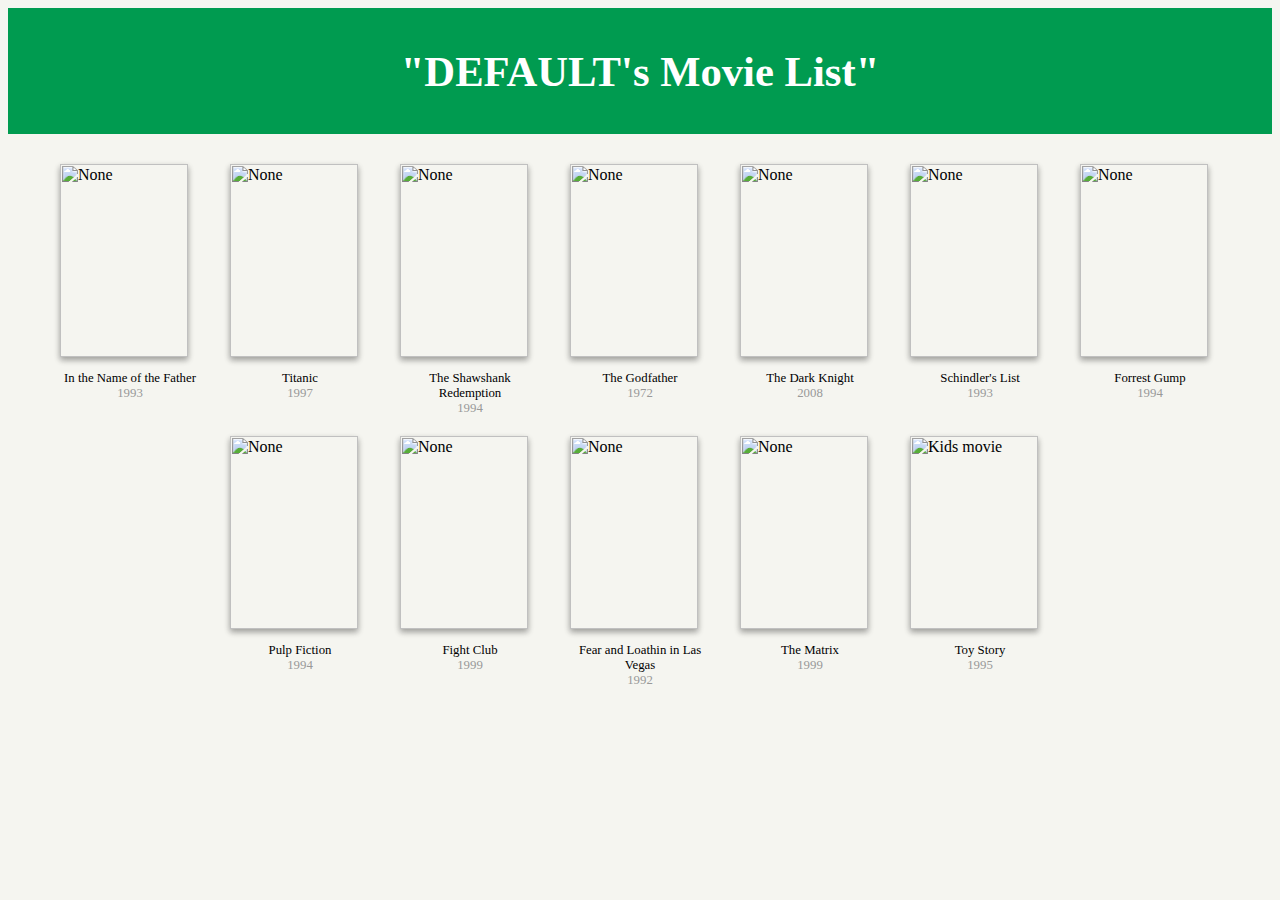
==== webFiles/index.html @ 8ba807c2 "added notes in command update instead rating and added note to img title in posters" ====
<!DOCTYPE html>
<html lang="en">
<head>
    <meta charset="UTF-8">
    <title>My Movie App</title>
    <link rel="stylesheet" href="style.css"/>
</head>
<body>
<div class="list-movies-title">
    <h1>"DEFAULT's Movie List"</h1>
</div>
<div>
    <ol class="movie-grid">

        <li>
            <div class="movie">
                <img class="movie-poster" src="None" title="None" />
            <div class="movie-title">In the Name of the Father</div>
            <div class="movie-year">1993</div>
            </div>
        </li>

        <li>
            <div class="movie">
                <img class="movie-poster" src="None" title="None" />
            <div class="movie-title">Titanic</div>
            <div class="movie-year">1997</div>
            </div>
        </li>

        <li>
            <div class="movie">
                <img class="movie-poster" src="None" title="None" />
            <div class="movie-title">The Shawshank Redemption</div>
            <div class="movie-year">1994</div>
            </div>
        </li>

        <li>
            <div class="movie">
                <img class="movie-poster" src="None" title="None" />
            <div class="movie-title">The Godfather</div>
            <div class="movie-year">1972</div>
            </div>
        </li>

        <li>
            <div class="movie">
                <img class="movie-poster" src="None" title="None" />
            <div class="movie-title">The Dark Knight</div>
            <div class="movie-year">2008</div>
            </div>
        </li>

        <li>
            <div class="movie">
                <img class="movie-poster" src="None" title="None" />
            <div class="movie-title">Schindler's List</div>
            <div class="movie-year">1993</div>
            </div>
        </li>

        <li>
            <div class="movie">
                <img class="movie-poster" src="None" title="None" />
            <div class="movie-title">Forrest Gump</div>
            <div class="movie-year">1994</div>
            </div>
        </li>

        <li>
            <div class="movie">
                <img class="movie-poster" src="None" title="None" />
            <div class="movie-title">Pulp Fiction</div>
            <div class="movie-year">1994</div>
            </div>
        </li>

        <li>
            <div class="movie">
                <img class="movie-poster" src="None" title="None" />
            <div class="movie-title">Fight Club</div>
            <div class="movie-year">1999</div>
            </div>
        </li>

        <li>
            <div class="movie">
                <img class="movie-poster" src="a Poster" title="None" />
            <div class="movie-title">Fear and Loathin in Las Vegas</div>
            <div class="movie-year">1992</div>
            </div>
        </li>

        <li>
            <div class="movie">
                <img class="movie-poster" src="https://m.media-amazon.com/images/M/MV5BN2NmN2VhMTQtMDNiOS00NDlhLTliMjgtODE2ZTY0ODQyNDRhXkEyXkFqcGc@._V1_SX300.jpg" title="None" />
            <div class="movie-title">The Matrix</div>
            <div class="movie-year">1999</div>
            </div>
        </li>

        <li>
            <div class="movie">
                <img class="movie-poster" src="https://m.media-amazon.com/images/M/MV5BZTA3OWVjOWItNjE1NS00NzZiLWE1MjgtZDZhMWI1ZTlkNzYwXkEyXkFqcGc@._V1_SX300.jpg" title="Kids movie" />
            <div class="movie-title">Toy Story</div>
            <div class="movie-year">1995</div>
            </div>
        </li>


    </ol>
</div>
</body>
</html>
---- webFiles/style.css ----
body {
  background: #F5F5F0;
  color: black;
  font-family: Monaco;
}

.list-movies-title {
  padding: 10px 0;
  background: #009B50;
  color: white;
  text-align: center;
  font-size: 16pt;
}

.movie-grid {
  list-style-type: none;
  padding: 0;
  margin: 0;
  margin-top: 20px;
  display: flex;
  flex-wrap: wrap;
  justify-content: center;
}

.movie-grid li {
  display: flex;
  padding: 10px 15px;
  text-align: left;
}

.movie {
  width: 140px;
}

.movie-title,
.movie-year {
  font-size: 0.8em;
  text-align: center;
}

.movie-title {
  margin-top: 10px;
}

.movie-year {
  color: #999;
}


.movie-poster {
    box-shadow: 0 3px 6px rgba(0, 0, 0, 0.16), 0 3px 6px rgba(0, 0, 0, 0.23);
    width: 128px;
    height: 193px;
}
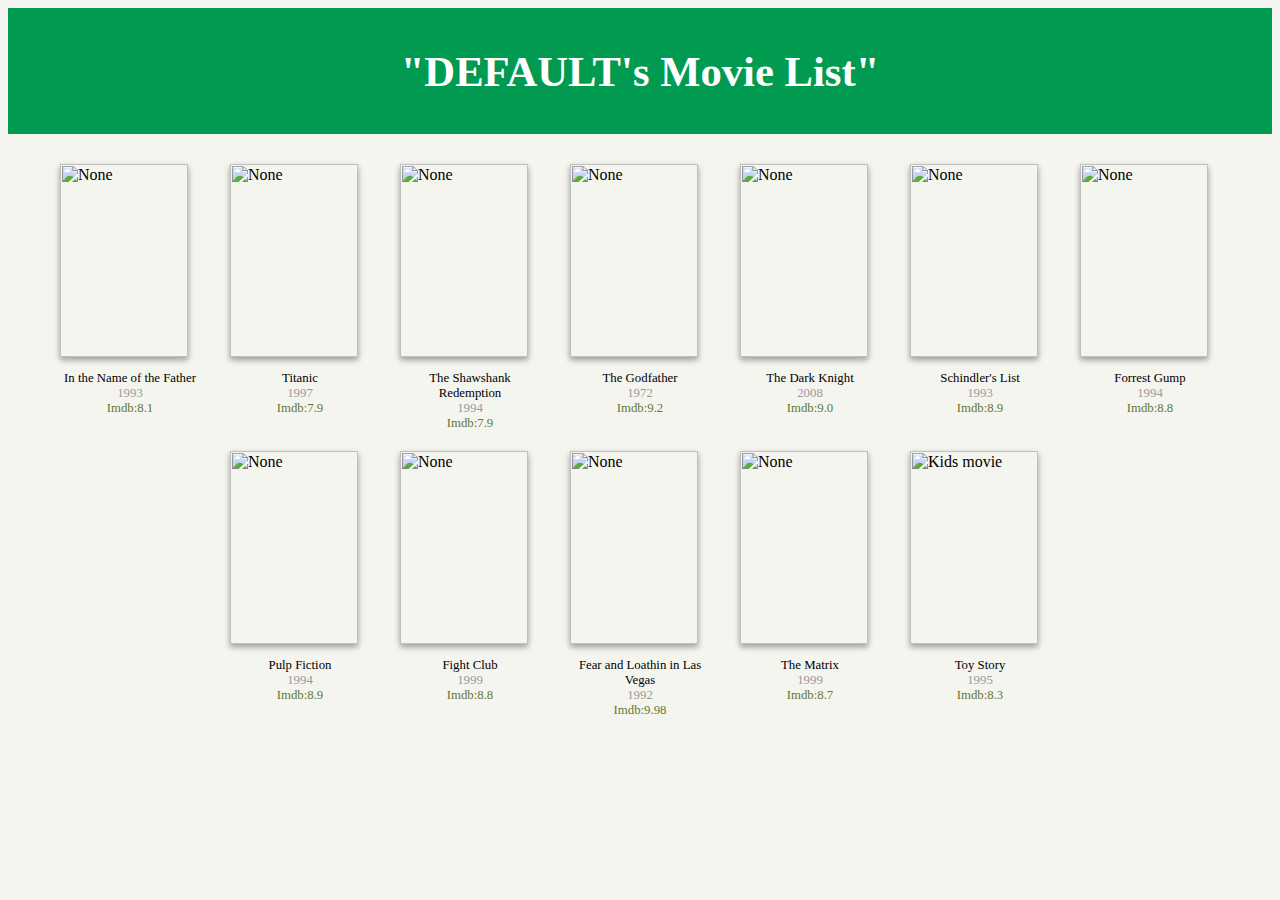
==== commit 16a4e1a7: "added rating to webpage" ====
--- a/webFiles/index.html
+++ b/webFiles/index.html
@@ -17,6 +17,7 @@
                 <img class="movie-poster" src="None" title="None" />
             <div class="movie-title">In the Name of the Father</div>
             <div class="movie-year">1993</div>
+            <div class="movie-rating">Imdb:8.1</div>
             </div>
         </li>
 
@@ -25,6 +26,7 @@
                 <img class="movie-poster" src="None" title="None" />
             <div class="movie-title">Titanic</div>
             <div class="movie-year">1997</div>
+            <div class="movie-rating">Imdb:7.9</div>
             </div>
         </li>
 
@@ -33,6 +35,7 @@
                 <img class="movie-poster" src="None" title="None" />
             <div class="movie-title">The Shawshank Redemption</div>
             <div class="movie-year">1994</div>
+            <div class="movie-rating">Imdb:7.9</div>
             </div>
         </li>
 
@@ -41,6 +44,7 @@
                 <img class="movie-poster" src="None" title="None" />
             <div class="movie-title">The Godfather</div>
             <div class="movie-year">1972</div>
+            <div class="movie-rating">Imdb:9.2</div>
             </div>
         </li>
 
@@ -49,6 +53,7 @@
                 <img class="movie-poster" src="None" title="None" />
             <div class="movie-title">The Dark Knight</div>
             <div class="movie-year">2008</div>
+            <div class="movie-rating">Imdb:9.0</div>
             </div>
         </li>
 
@@ -57,6 +62,7 @@
                 <img class="movie-poster" src="None" title="None" />
             <div class="movie-title">Schindler's List</div>
             <div class="movie-year">1993</div>
+            <div class="movie-rating">Imdb:8.9</div>
             </div>
         </li>
 
@@ -65,6 +71,7 @@
                 <img class="movie-poster" src="None" title="None" />
             <div class="movie-title">Forrest Gump</div>
             <div class="movie-year">1994</div>
+            <div class="movie-rating">Imdb:8.8</div>
             </div>
         </li>
 
@@ -73,6 +80,7 @@
                 <img class="movie-poster" src="None" title="None" />
             <div class="movie-title">Pulp Fiction</div>
             <div class="movie-year">1994</div>
+            <div class="movie-rating">Imdb:8.9</div>
             </div>
         </li>
 
@@ -81,6 +89,7 @@
                 <img class="movie-poster" src="None" title="None" />
             <div class="movie-title">Fight Club</div>
             <div class="movie-year">1999</div>
+            <div class="movie-rating">Imdb:8.8</div>
             </div>
         </li>
 
@@ -89,6 +98,7 @@
                 <img class="movie-poster" src="a Poster" title="None" />
             <div class="movie-title">Fear and Loathin in Las Vegas</div>
             <div class="movie-year">1992</div>
+            <div class="movie-rating">Imdb:9.98</div>
             </div>
         </li>
 
@@ -97,6 +107,7 @@
                 <img class="movie-poster" src="https://m.media-amazon.com/images/M/MV5BN2NmN2VhMTQtMDNiOS00NDlhLTliMjgtODE2ZTY0ODQyNDRhXkEyXkFqcGc@._V1_SX300.jpg" title="None" />
             <div class="movie-title">The Matrix</div>
             <div class="movie-year">1999</div>
+            <div class="movie-rating">Imdb:8.7</div>
             </div>
         </li>
 
@@ -105,6 +116,7 @@
                 <img class="movie-poster" src="https://m.media-amazon.com/images/M/MV5BZTA3OWVjOWItNjE1NS00NzZiLWE1MjgtZDZhMWI1ZTlkNzYwXkEyXkFqcGc@._V1_SX300.jpg" title="Kids movie" />
             <div class="movie-title">Toy Story</div>
             <div class="movie-year">1995</div>
+            <div class="movie-rating">Imdb:8.3</div>
             </div>
         </li>
 
--- a/webFiles/style.css
+++ b/webFiles/style.css
@@ -33,7 +33,8 @@
 }
 
 .movie-title,
-.movie-year {
+.movie-year,
+.movie-rating {
   font-size: 0.8em;
   text-align: center;
 }
@@ -46,6 +47,9 @@
   color: #999;
 }
 
+.movie-rating {
+  color: #673;
+}
 
 .movie-poster {
     box-shadow: 0 3px 6px rgba(0, 0, 0, 0.16), 0 3px 6px rgba(0, 0, 0, 0.23);
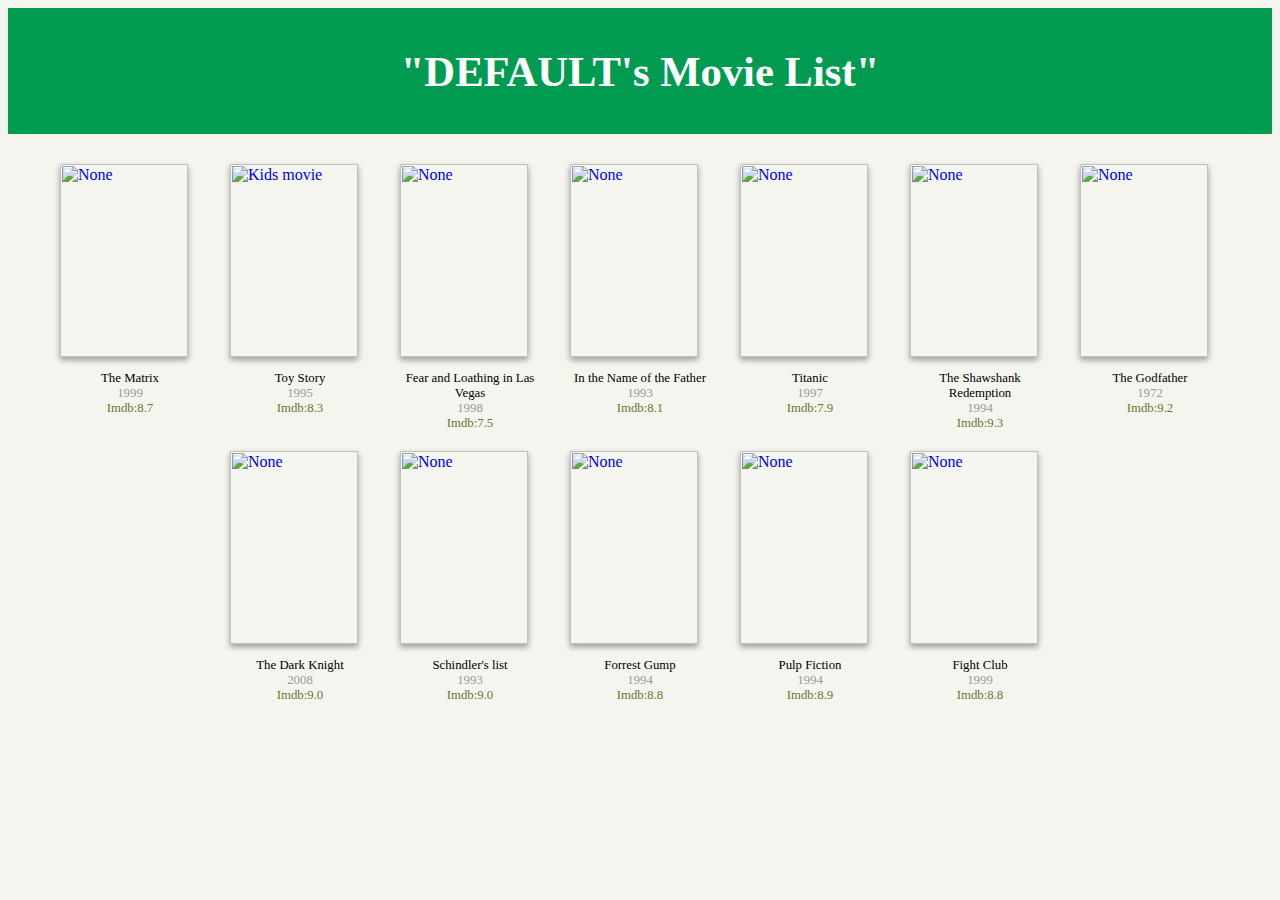
==== commit 4a1f2ec7: "added links to imdb and realized next step already solved before" ====
--- a/webFiles/index.html
+++ b/webFiles/index.html
@@ -14,7 +14,34 @@
 
         <li>
             <div class="movie">
-                <img class="movie-poster" src="None" title="None" />
+                <a href="https://www.imdb.com/title/tt0133093"><img class="movie-poster" src="https://m.media-amazon.com/images/M/MV5BN2NmN2VhMTQtMDNiOS00NDlhLTliMjgtODE2ZTY0ODQyNDRhXkEyXkFqcGc@._V1_SX300.jpg" title="None" /></a>
+            <div class="movie-title">The Matrix</div>
+            <div class="movie-year">1999</div>
+            <div class="movie-rating">Imdb:8.7</div>
+            </div>
+        </li>
+
+        <li>
+            <div class="movie">
+                <a href="https://www.imdb.com/title/tt0114709"><img class="movie-poster" src="https://m.media-amazon.com/images/M/MV5BZTA3OWVjOWItNjE1NS00NzZiLWE1MjgtZDZhMWI1ZTlkNzYwXkEyXkFqcGc@._V1_SX300.jpg" title="Kids movie" /></a>
+            <div class="movie-title">Toy Story</div>
+            <div class="movie-year">1995</div>
+            <div class="movie-rating">Imdb:8.3</div>
+            </div>
+        </li>
+
+        <li>
+            <div class="movie">
+                <a href="https://www.imdb.com/title/tt0120669"><img class="movie-poster" src="https://m.media-amazon.com/images/M/MV5BNjFkNjdiZjUtNzUzNy00NWM5LWFlNDUtNTRiYmJiZWNiYjkwXkEyXkFqcGc@._V1_SX300.jpg" title="None" /></a>
+            <div class="movie-title">Fear and Loathing in Las Vegas</div>
+            <div class="movie-year">1998</div>
+            <div class="movie-rating">Imdb:7.5</div>
+            </div>
+        </li>
+
+        <li>
+            <div class="movie">
+                <a href="https://www.imdb.com/title/tt0107207"><img class="movie-poster" src="https://m.media-amazon.com/images/M/MV5BMGZiZDVjNzYtZWM4ZC00MzVkLThhNDEtMDJlOTBhYzVjMmNhXkEyXkFqcGc@._V1_SX300.jpg" title="None" /></a>
             <div class="movie-title">In the Name of the Father</div>
             <div class="movie-year">1993</div>
             <div class="movie-rating">Imdb:8.1</div>
@@ -23,7 +50,7 @@
 
         <li>
             <div class="movie">
-                <img class="movie-poster" src="None" title="None" />
+                <a href="https://www.imdb.com/title/tt0120338"><img class="movie-poster" src="https://m.media-amazon.com/images/M/MV5BYzYyN2FiZmUtYWYzMy00MzViLWJkZTMtOGY1ZjgzNWMwN2YxXkEyXkFqcGc@._V1_SX300.jpg" title="None" /></a>
             <div class="movie-title">Titanic</div>
             <div class="movie-year">1997</div>
             <div class="movie-rating">Imdb:7.9</div>
@@ -32,16 +59,16 @@
 
         <li>
             <div class="movie">
-                <img class="movie-poster" src="None" title="None" />
+                <a href="https://www.imdb.com/title/tt0111161"><img class="movie-poster" src="https://m.media-amazon.com/images/M/MV5BMDAyY2FhYjctNDc5OS00MDNlLThiMGUtY2UxYWVkNGY2ZjljXkEyXkFqcGc@._V1_SX300.jpg" title="None" /></a>
             <div class="movie-title">The Shawshank Redemption</div>
             <div class="movie-year">1994</div>
-            <div class="movie-rating">Imdb:7.9</div>
+            <div class="movie-rating">Imdb:9.3</div>
             </div>
         </li>
 
         <li>
             <div class="movie">
-                <img class="movie-poster" src="None" title="None" />
+                <a href="https://www.imdb.com/title/tt0068646"><img class="movie-poster" src="https://m.media-amazon.com/images/M/MV5BNGEwYjgwOGQtYjg5ZS00Njc1LTk2ZGEtM2QwZWQ2NjdhZTE5XkEyXkFqcGc@._V1_SX300.jpg" title="None" /></a>
             <div class="movie-title">The Godfather</div>
             <div class="movie-year">1972</div>
             <div class="movie-rating">Imdb:9.2</div>
@@ -50,7 +77,7 @@
 
         <li>
             <div class="movie">
-                <img class="movie-poster" src="None" title="None" />
+                <a href="https://www.imdb.com/title/tt0468569"><img class="movie-poster" src="https://m.media-amazon.com/images/M/MV5BMTMxNTMwODM0NF5BMl5BanBnXkFtZTcwODAyMTk2Mw@@._V1_SX300.jpg" title="None" /></a>
             <div class="movie-title">The Dark Knight</div>
             <div class="movie-year">2008</div>
             <div class="movie-rating">Imdb:9.0</div>
@@ -59,16 +86,16 @@
 
         <li>
             <div class="movie">
-                <img class="movie-poster" src="None" title="None" />
-            <div class="movie-title">Schindler's List</div>
+                <a href="https://www.imdb.com/title/tt0108052"><img class="movie-poster" src="https://m.media-amazon.com/images/M/MV5BNjM1ZDQxYWUtMzQyZS00MTE1LWJmZGYtNGUyNTdlYjM3ZmVmXkEyXkFqcGc@._V1_SX300.jpg" title="None" /></a>
+            <div class="movie-title">Schindler's list</div>
             <div class="movie-year">1993</div>
-            <div class="movie-rating">Imdb:8.9</div>
+            <div class="movie-rating">Imdb:9.0</div>
             </div>
         </li>
 
         <li>
             <div class="movie">
-                <img class="movie-poster" src="None" title="None" />
+                <a href="https://www.imdb.com/title/tt0109830"><img class="movie-poster" src="https://m.media-amazon.com/images/M/MV5BNDYwNzVjMTItZmU5YS00YjQ5LTljYjgtMjY2NDVmYWMyNWFmXkEyXkFqcGc@._V1_SX300.jpg" title="None" /></a>
             <div class="movie-title">Forrest Gump</div>
             <div class="movie-year">1994</div>
             <div class="movie-rating">Imdb:8.8</div>
@@ -77,7 +104,7 @@
 
         <li>
             <div class="movie">
-                <img class="movie-poster" src="None" title="None" />
+                <a href="https://www.imdb.com/title/tt0110912"><img class="movie-poster" src="https://m.media-amazon.com/images/M/MV5BYTViYTE3ZGQtNDBlMC00ZTAyLTkyODMtZGRiZDg0MjA2YThkXkEyXkFqcGc@._V1_SX300.jpg" title="None" /></a>
             <div class="movie-title">Pulp Fiction</div>
             <div class="movie-year">1994</div>
             <div class="movie-rating">Imdb:8.9</div>
@@ -86,37 +113,10 @@
 
         <li>
             <div class="movie">
-                <img class="movie-poster" src="None" title="None" />
+                <a href="https://www.imdb.com/title/tt0137523"><img class="movie-poster" src="https://m.media-amazon.com/images/M/MV5BOTgyOGQ1NDItNGU3Ny00MjU3LTg2YWEtNmEyYjBiMjI1Y2M5XkEyXkFqcGc@._V1_SX300.jpg" title="None" /></a>
             <div class="movie-title">Fight Club</div>
             <div class="movie-year">1999</div>
             <div class="movie-rating">Imdb:8.8</div>
-            </div>
-        </li>
-
-        <li>
-            <div class="movie">
-                <img class="movie-poster" src="a Poster" title="None" />
-            <div class="movie-title">Fear and Loathin in Las Vegas</div>
-            <div class="movie-year">1992</div>
-            <div class="movie-rating">Imdb:9.98</div>
-            </div>
-        </li>
-
-        <li>
-            <div class="movie">
-                <img class="movie-poster" src="https://m.media-amazon.com/images/M/MV5BN2NmN2VhMTQtMDNiOS00NDlhLTliMjgtODE2ZTY0ODQyNDRhXkEyXkFqcGc@._V1_SX300.jpg" title="None" />
-            <div class="movie-title">The Matrix</div>
-            <div class="movie-year">1999</div>
-            <div class="movie-rating">Imdb:8.7</div>
-            </div>
-        </li>
-
-        <li>
-            <div class="movie">
-                <img class="movie-poster" src="https://m.media-amazon.com/images/M/MV5BZTA3OWVjOWItNjE1NS00NzZiLWE1MjgtZDZhMWI1ZTlkNzYwXkEyXkFqcGc@._V1_SX300.jpg" title="Kids movie" />
-            <div class="movie-title">Toy Story</div>
-            <div class="movie-year">1995</div>
-            <div class="movie-rating">Imdb:8.3</div>
             </div>
         </li>
 
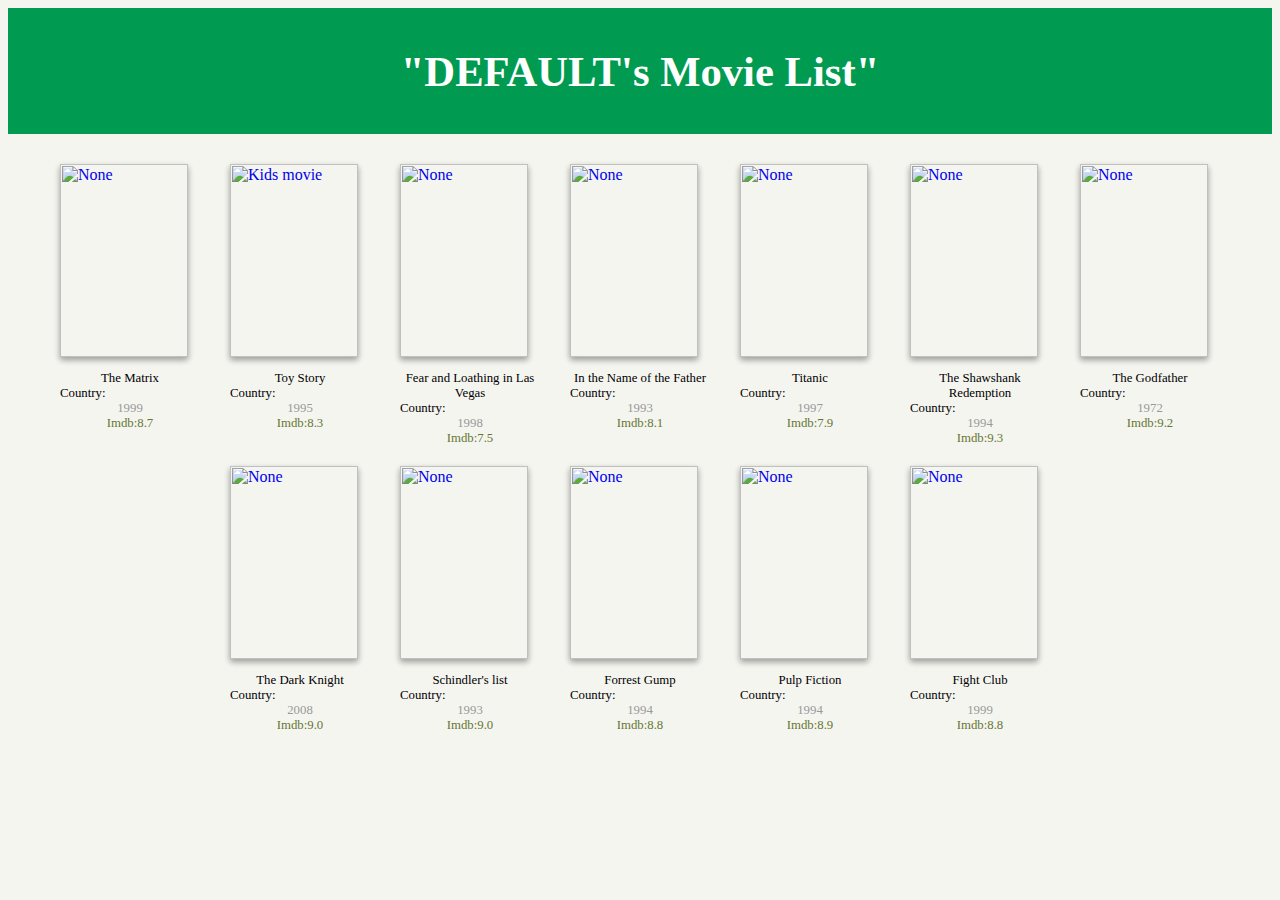
==== commit 26bba1c2: "added further bonus requests like little flags for the country" ====
--- a/webFiles/index.html
+++ b/webFiles/index.html
@@ -16,6 +16,7 @@
             <div class="movie">
                 <a href="https://www.imdb.com/title/tt0133093"><img class="movie-poster" src="https://m.media-amazon.com/images/M/MV5BN2NmN2VhMTQtMDNiOS00NDlhLTliMjgtODE2ZTY0ODQyNDRhXkEyXkFqcGc@._V1_SX300.jpg" title="None" /></a>
             <div class="movie-title">The Matrix</div>
+<div class="movie-origin">Country:<img class="movie-origin" src="https://github.githubassets.com/images/icons/emoji/unicode/1f1fa-1f1f8.png?v8" title=""/><img class="movie-origin" src="https://github.githubassets.com/images/icons/emoji/unicode/1f1e6-1f1fa.png?v8" title=""/></div>
             <div class="movie-year">1999</div>
             <div class="movie-rating">Imdb:8.7</div>
             </div>
@@ -25,6 +26,7 @@
             <div class="movie">
                 <a href="https://www.imdb.com/title/tt0114709"><img class="movie-poster" src="https://m.media-amazon.com/images/M/MV5BZTA3OWVjOWItNjE1NS00NzZiLWE1MjgtZDZhMWI1ZTlkNzYwXkEyXkFqcGc@._V1_SX300.jpg" title="Kids movie" /></a>
             <div class="movie-title">Toy Story</div>
+<div class="movie-origin">Country:<img class="movie-origin" src="https://github.githubassets.com/images/icons/emoji/unicode/1f1fa-1f1f8.png?v8" title=""/></div>
             <div class="movie-year">1995</div>
             <div class="movie-rating">Imdb:8.3</div>
             </div>
@@ -34,6 +36,7 @@
             <div class="movie">
                 <a href="https://www.imdb.com/title/tt0120669"><img class="movie-poster" src="https://m.media-amazon.com/images/M/MV5BNjFkNjdiZjUtNzUzNy00NWM5LWFlNDUtNTRiYmJiZWNiYjkwXkEyXkFqcGc@._V1_SX300.jpg" title="None" /></a>
             <div class="movie-title">Fear and Loathing in Las Vegas</div>
+<div class="movie-origin">Country:<img class="movie-origin" src="https://github.githubassets.com/images/icons/emoji/unicode/1f1fa-1f1f8.png?v8" title=""/></div>
             <div class="movie-year">1998</div>
             <div class="movie-rating">Imdb:7.5</div>
             </div>
@@ -43,6 +46,7 @@
             <div class="movie">
                 <a href="https://www.imdb.com/title/tt0107207"><img class="movie-poster" src="https://m.media-amazon.com/images/M/MV5BMGZiZDVjNzYtZWM4ZC00MzVkLThhNDEtMDJlOTBhYzVjMmNhXkEyXkFqcGc@._V1_SX300.jpg" title="None" /></a>
             <div class="movie-title">In the Name of the Father</div>
+<div class="movie-origin">Country:<img class="movie-origin" src="https://github.githubassets.com/images/icons/emoji/unicode/1f1ee-1f1ea.png?v8" title=""/><img class="movie-origin" src="https://github.githubassets.com/images/icons/emoji/unicode/1f1ec-1f1e7.png?v8" title=""/><img class="movie-origin" src="https://github.githubassets.com/images/icons/emoji/unicode/1f1fa-1f1f8.png?v8" title=""/></div>
             <div class="movie-year">1993</div>
             <div class="movie-rating">Imdb:8.1</div>
             </div>
@@ -52,6 +56,7 @@
             <div class="movie">
                 <a href="https://www.imdb.com/title/tt0120338"><img class="movie-poster" src="https://m.media-amazon.com/images/M/MV5BYzYyN2FiZmUtYWYzMy00MzViLWJkZTMtOGY1ZjgzNWMwN2YxXkEyXkFqcGc@._V1_SX300.jpg" title="None" /></a>
             <div class="movie-title">Titanic</div>
+<div class="movie-origin">Country:<img class="movie-origin" src="https://github.githubassets.com/images/icons/emoji/unicode/1f1fa-1f1f8.png?v8" title=""/><img class="movie-origin" src="https://github.githubassets.com/images/icons/emoji/unicode/1f1f2-1f1fd.png?v8" title=""/></div>
             <div class="movie-year">1997</div>
             <div class="movie-rating">Imdb:7.9</div>
             </div>
@@ -61,6 +66,7 @@
             <div class="movie">
                 <a href="https://www.imdb.com/title/tt0111161"><img class="movie-poster" src="https://m.media-amazon.com/images/M/MV5BMDAyY2FhYjctNDc5OS00MDNlLThiMGUtY2UxYWVkNGY2ZjljXkEyXkFqcGc@._V1_SX300.jpg" title="None" /></a>
             <div class="movie-title">The Shawshank Redemption</div>
+<div class="movie-origin">Country:<img class="movie-origin" src="https://github.githubassets.com/images/icons/emoji/unicode/1f1fa-1f1f8.png?v8" title=""/></div>
             <div class="movie-year">1994</div>
             <div class="movie-rating">Imdb:9.3</div>
             </div>
@@ -70,6 +76,7 @@
             <div class="movie">
                 <a href="https://www.imdb.com/title/tt0068646"><img class="movie-poster" src="https://m.media-amazon.com/images/M/MV5BNGEwYjgwOGQtYjg5ZS00Njc1LTk2ZGEtM2QwZWQ2NjdhZTE5XkEyXkFqcGc@._V1_SX300.jpg" title="None" /></a>
             <div class="movie-title">The Godfather</div>
+<div class="movie-origin">Country:<img class="movie-origin" src="https://github.githubassets.com/images/icons/emoji/unicode/1f1fa-1f1f8.png?v8" title=""/></div>
             <div class="movie-year">1972</div>
             <div class="movie-rating">Imdb:9.2</div>
             </div>
@@ -79,6 +86,7 @@
             <div class="movie">
                 <a href="https://www.imdb.com/title/tt0468569"><img class="movie-poster" src="https://m.media-amazon.com/images/M/MV5BMTMxNTMwODM0NF5BMl5BanBnXkFtZTcwODAyMTk2Mw@@._V1_SX300.jpg" title="None" /></a>
             <div class="movie-title">The Dark Knight</div>
+<div class="movie-origin">Country:<img class="movie-origin" src="https://github.githubassets.com/images/icons/emoji/unicode/1f1fa-1f1f8.png?v8" title=""/><img class="movie-origin" src="https://github.githubassets.com/images/icons/emoji/unicode/1f1ec-1f1e7.png?v8" title=""/></div>
             <div class="movie-year">2008</div>
             <div class="movie-rating">Imdb:9.0</div>
             </div>
@@ -88,6 +96,7 @@
             <div class="movie">
                 <a href="https://www.imdb.com/title/tt0108052"><img class="movie-poster" src="https://m.media-amazon.com/images/M/MV5BNjM1ZDQxYWUtMzQyZS00MTE1LWJmZGYtNGUyNTdlYjM3ZmVmXkEyXkFqcGc@._V1_SX300.jpg" title="None" /></a>
             <div class="movie-title">Schindler's list</div>
+<div class="movie-origin">Country:<img class="movie-origin" src="https://github.githubassets.com/images/icons/emoji/unicode/1f1fa-1f1f8.png?v8" title=""/></div>
             <div class="movie-year">1993</div>
             <div class="movie-rating">Imdb:9.0</div>
             </div>
@@ -97,6 +106,7 @@
             <div class="movie">
                 <a href="https://www.imdb.com/title/tt0109830"><img class="movie-poster" src="https://m.media-amazon.com/images/M/MV5BNDYwNzVjMTItZmU5YS00YjQ5LTljYjgtMjY2NDVmYWMyNWFmXkEyXkFqcGc@._V1_SX300.jpg" title="None" /></a>
             <div class="movie-title">Forrest Gump</div>
+<div class="movie-origin">Country:<img class="movie-origin" src="https://github.githubassets.com/images/icons/emoji/unicode/1f1fa-1f1f8.png?v8" title=""/></div>
             <div class="movie-year">1994</div>
             <div class="movie-rating">Imdb:8.8</div>
             </div>
@@ -106,6 +116,7 @@
             <div class="movie">
                 <a href="https://www.imdb.com/title/tt0110912"><img class="movie-poster" src="https://m.media-amazon.com/images/M/MV5BYTViYTE3ZGQtNDBlMC00ZTAyLTkyODMtZGRiZDg0MjA2YThkXkEyXkFqcGc@._V1_SX300.jpg" title="None" /></a>
             <div class="movie-title">Pulp Fiction</div>
+<div class="movie-origin">Country:<img class="movie-origin" src="https://github.githubassets.com/images/icons/emoji/unicode/1f1fa-1f1f8.png?v8" title=""/></div>
             <div class="movie-year">1994</div>
             <div class="movie-rating">Imdb:8.9</div>
             </div>
@@ -115,6 +126,7 @@
             <div class="movie">
                 <a href="https://www.imdb.com/title/tt0137523"><img class="movie-poster" src="https://m.media-amazon.com/images/M/MV5BOTgyOGQ1NDItNGU3Ny00MjU3LTg2YWEtNmEyYjBiMjI1Y2M5XkEyXkFqcGc@._V1_SX300.jpg" title="None" /></a>
             <div class="movie-title">Fight Club</div>
+<div class="movie-origin">Country:<img class="movie-origin" src="https://github.githubassets.com/images/icons/emoji/unicode/1f1e9-1f1ea.png?v8" title=""/><img class="movie-origin" src="https://github.githubassets.com/images/icons/emoji/unicode/1f1fa-1f1f8.png?v8" title=""/></div>
             <div class="movie-year">1999</div>
             <div class="movie-rating">Imdb:8.8</div>
             </div>
--- a/webFiles/style.css
+++ b/webFiles/style.css
@@ -34,7 +34,8 @@
 
 .movie-title,
 .movie-year,
-.movie-rating {
+.movie-rating,
+.movie-origin {
   font-size: 0.8em;
   text-align: center;
 }
@@ -51,6 +52,12 @@
   color: #673;
 }
 
+.movie-origin {
+    width: 20px;
+    display: flex;
+    align: center;
+}
+
 .movie-poster {
     box-shadow: 0 3px 6px rgba(0, 0, 0, 0.16), 0 3px 6px rgba(0, 0, 0, 0.23);
     width: 128px;
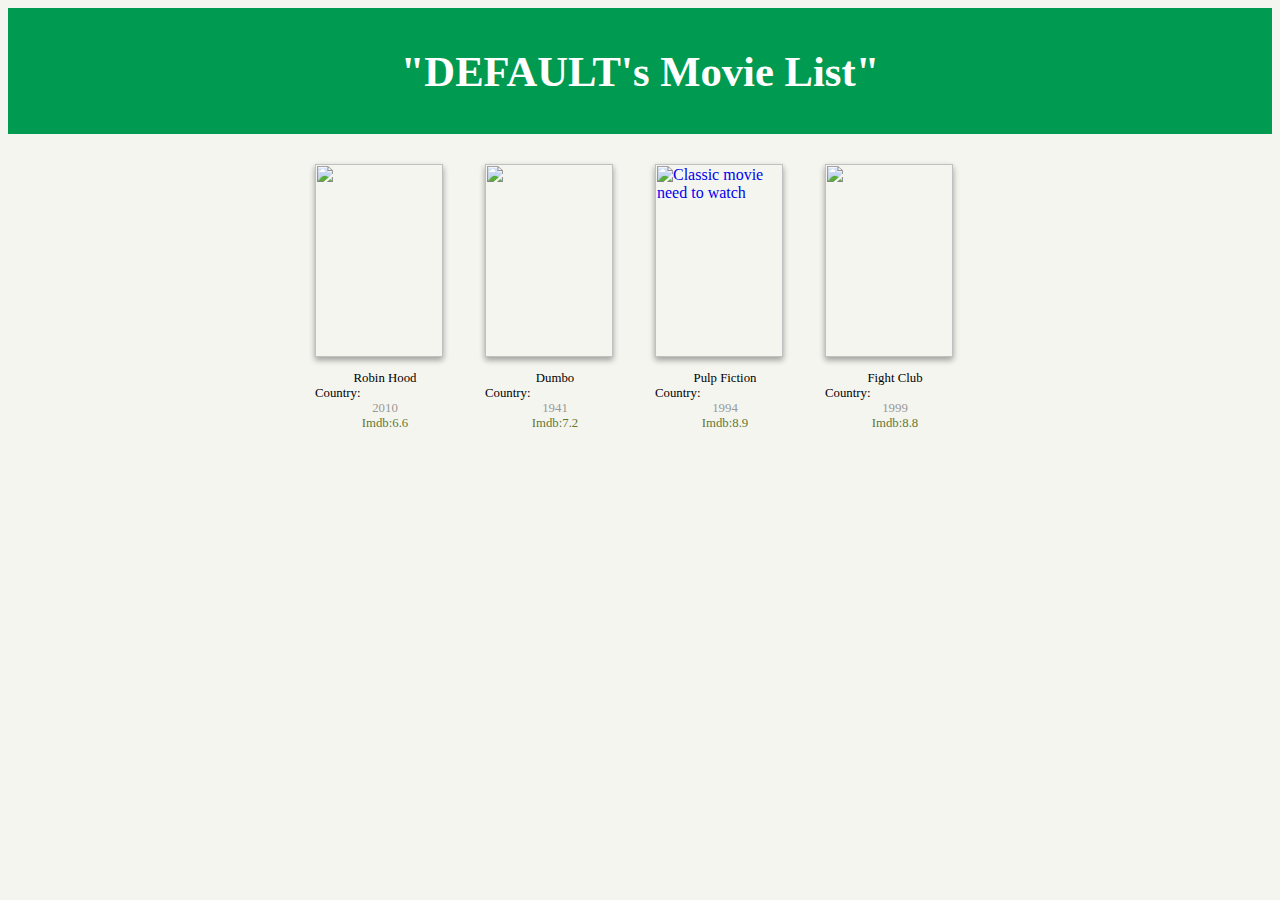
==== commit 88e2f647: "adapted all requested changes and tested all funttionallity seems to be working all fine now" ====
--- a/webFiles/index.html
+++ b/webFiles/index.html
@@ -14,107 +14,27 @@
 
         <li>
             <div class="movie">
-                <a href="https://www.imdb.com/title/tt0133093"><img class="movie-poster" src="https://m.media-amazon.com/images/M/MV5BN2NmN2VhMTQtMDNiOS00NDlhLTliMjgtODE2ZTY0ODQyNDRhXkEyXkFqcGc@._V1_SX300.jpg" title="None" /></a>
-            <div class="movie-title">The Matrix</div>
-<div class="movie-origin">Country:<img class="movie-origin" src="https://github.githubassets.com/images/icons/emoji/unicode/1f1fa-1f1f8.png?v8" title=""/><img class="movie-origin" src="https://github.githubassets.com/images/icons/emoji/unicode/1f1e6-1f1fa.png?v8" title=""/></div>
-            <div class="movie-year">1999</div>
-            <div class="movie-rating">Imdb:8.7</div>
+                <a href="https://www.imdb.com/title/tt0955308"><img class="movie-poster" src="https://m.media-amazon.com/images/M/MV5BMTM5NzcwMzEwOF5BMl5BanBnXkFtZTcwNjg5MTgwMw@@._V1_SX300.jpg" title="" /></a>
+            <div class="movie-title">Robin Hood</div>
+<div class="movie-origin">Country:<img class="movie-origin" src="https://github.githubassets.com/images/icons/emoji/unicode/1f1fa-1f1f8.png?v8" title=""/><img class="movie-origin" src="https://github.githubassets.com/images/icons/emoji/unicode/1f1ec-1f1e7.png?v8" title=""/></div>
+            <div class="movie-year">2010</div>
+            <div class="movie-rating">Imdb:6.6</div>
             </div>
         </li>
 
         <li>
             <div class="movie">
-                <a href="https://www.imdb.com/title/tt0114709"><img class="movie-poster" src="https://m.media-amazon.com/images/M/MV5BZTA3OWVjOWItNjE1NS00NzZiLWE1MjgtZDZhMWI1ZTlkNzYwXkEyXkFqcGc@._V1_SX300.jpg" title="Kids movie" /></a>
-            <div class="movie-title">Toy Story</div>
+                <a href="https://www.imdb.com/title/tt0033563"><img class="movie-poster" src="https://m.media-amazon.com/images/M/MV5BNzIzZWZmM2ItNGMzOC00MGFiLTgxODgtNTQ2Mzk3ZWE1MzYxXkEyXkFqcGc@._V1_SX300.jpg" title="" /></a>
+            <div class="movie-title">Dumbo</div>
 <div class="movie-origin">Country:<img class="movie-origin" src="https://github.githubassets.com/images/icons/emoji/unicode/1f1fa-1f1f8.png?v8" title=""/></div>
-            <div class="movie-year">1995</div>
-            <div class="movie-rating">Imdb:8.3</div>
+            <div class="movie-year">1941</div>
+            <div class="movie-rating">Imdb:7.2</div>
             </div>
         </li>
 
         <li>
             <div class="movie">
-                <a href="https://www.imdb.com/title/tt0120669"><img class="movie-poster" src="https://m.media-amazon.com/images/M/MV5BNjFkNjdiZjUtNzUzNy00NWM5LWFlNDUtNTRiYmJiZWNiYjkwXkEyXkFqcGc@._V1_SX300.jpg" title="None" /></a>
-            <div class="movie-title">Fear and Loathing in Las Vegas</div>
-<div class="movie-origin">Country:<img class="movie-origin" src="https://github.githubassets.com/images/icons/emoji/unicode/1f1fa-1f1f8.png?v8" title=""/></div>
-            <div class="movie-year">1998</div>
-            <div class="movie-rating">Imdb:7.5</div>
-            </div>
-        </li>
-
-        <li>
-            <div class="movie">
-                <a href="https://www.imdb.com/title/tt0107207"><img class="movie-poster" src="https://m.media-amazon.com/images/M/MV5BMGZiZDVjNzYtZWM4ZC00MzVkLThhNDEtMDJlOTBhYzVjMmNhXkEyXkFqcGc@._V1_SX300.jpg" title="None" /></a>
-            <div class="movie-title">In the Name of the Father</div>
-<div class="movie-origin">Country:<img class="movie-origin" src="https://github.githubassets.com/images/icons/emoji/unicode/1f1ee-1f1ea.png?v8" title=""/><img class="movie-origin" src="https://github.githubassets.com/images/icons/emoji/unicode/1f1ec-1f1e7.png?v8" title=""/><img class="movie-origin" src="https://github.githubassets.com/images/icons/emoji/unicode/1f1fa-1f1f8.png?v8" title=""/></div>
-            <div class="movie-year">1993</div>
-            <div class="movie-rating">Imdb:8.1</div>
-            </div>
-        </li>
-
-        <li>
-            <div class="movie">
-                <a href="https://www.imdb.com/title/tt0120338"><img class="movie-poster" src="https://m.media-amazon.com/images/M/MV5BYzYyN2FiZmUtYWYzMy00MzViLWJkZTMtOGY1ZjgzNWMwN2YxXkEyXkFqcGc@._V1_SX300.jpg" title="None" /></a>
-            <div class="movie-title">Titanic</div>
-<div class="movie-origin">Country:<img class="movie-origin" src="https://github.githubassets.com/images/icons/emoji/unicode/1f1fa-1f1f8.png?v8" title=""/><img class="movie-origin" src="https://github.githubassets.com/images/icons/emoji/unicode/1f1f2-1f1fd.png?v8" title=""/></div>
-            <div class="movie-year">1997</div>
-            <div class="movie-rating">Imdb:7.9</div>
-            </div>
-        </li>
-
-        <li>
-            <div class="movie">
-                <a href="https://www.imdb.com/title/tt0111161"><img class="movie-poster" src="https://m.media-amazon.com/images/M/MV5BMDAyY2FhYjctNDc5OS00MDNlLThiMGUtY2UxYWVkNGY2ZjljXkEyXkFqcGc@._V1_SX300.jpg" title="None" /></a>
-            <div class="movie-title">The Shawshank Redemption</div>
-<div class="movie-origin">Country:<img class="movie-origin" src="https://github.githubassets.com/images/icons/emoji/unicode/1f1fa-1f1f8.png?v8" title=""/></div>
-            <div class="movie-year">1994</div>
-            <div class="movie-rating">Imdb:9.3</div>
-            </div>
-        </li>
-
-        <li>
-            <div class="movie">
-                <a href="https://www.imdb.com/title/tt0068646"><img class="movie-poster" src="https://m.media-amazon.com/images/M/MV5BNGEwYjgwOGQtYjg5ZS00Njc1LTk2ZGEtM2QwZWQ2NjdhZTE5XkEyXkFqcGc@._V1_SX300.jpg" title="None" /></a>
-            <div class="movie-title">The Godfather</div>
-<div class="movie-origin">Country:<img class="movie-origin" src="https://github.githubassets.com/images/icons/emoji/unicode/1f1fa-1f1f8.png?v8" title=""/></div>
-            <div class="movie-year">1972</div>
-            <div class="movie-rating">Imdb:9.2</div>
-            </div>
-        </li>
-
-        <li>
-            <div class="movie">
-                <a href="https://www.imdb.com/title/tt0468569"><img class="movie-poster" src="https://m.media-amazon.com/images/M/MV5BMTMxNTMwODM0NF5BMl5BanBnXkFtZTcwODAyMTk2Mw@@._V1_SX300.jpg" title="None" /></a>
-            <div class="movie-title">The Dark Knight</div>
-<div class="movie-origin">Country:<img class="movie-origin" src="https://github.githubassets.com/images/icons/emoji/unicode/1f1fa-1f1f8.png?v8" title=""/><img class="movie-origin" src="https://github.githubassets.com/images/icons/emoji/unicode/1f1ec-1f1e7.png?v8" title=""/></div>
-            <div class="movie-year">2008</div>
-            <div class="movie-rating">Imdb:9.0</div>
-            </div>
-        </li>
-
-        <li>
-            <div class="movie">
-                <a href="https://www.imdb.com/title/tt0108052"><img class="movie-poster" src="https://m.media-amazon.com/images/M/MV5BNjM1ZDQxYWUtMzQyZS00MTE1LWJmZGYtNGUyNTdlYjM3ZmVmXkEyXkFqcGc@._V1_SX300.jpg" title="None" /></a>
-            <div class="movie-title">Schindler's list</div>
-<div class="movie-origin">Country:<img class="movie-origin" src="https://github.githubassets.com/images/icons/emoji/unicode/1f1fa-1f1f8.png?v8" title=""/></div>
-            <div class="movie-year">1993</div>
-            <div class="movie-rating">Imdb:9.0</div>
-            </div>
-        </li>
-
-        <li>
-            <div class="movie">
-                <a href="https://www.imdb.com/title/tt0109830"><img class="movie-poster" src="https://m.media-amazon.com/images/M/MV5BNDYwNzVjMTItZmU5YS00YjQ5LTljYjgtMjY2NDVmYWMyNWFmXkEyXkFqcGc@._V1_SX300.jpg" title="None" /></a>
-            <div class="movie-title">Forrest Gump</div>
-<div class="movie-origin">Country:<img class="movie-origin" src="https://github.githubassets.com/images/icons/emoji/unicode/1f1fa-1f1f8.png?v8" title=""/></div>
-            <div class="movie-year">1994</div>
-            <div class="movie-rating">Imdb:8.8</div>
-            </div>
-        </li>
-
-        <li>
-            <div class="movie">
-                <a href="https://www.imdb.com/title/tt0110912"><img class="movie-poster" src="https://m.media-amazon.com/images/M/MV5BYTViYTE3ZGQtNDBlMC00ZTAyLTkyODMtZGRiZDg0MjA2YThkXkEyXkFqcGc@._V1_SX300.jpg" title="None" /></a>
+                <a href="https://www.imdb.com/title/tt0110912"><img class="movie-poster" src="https://m.media-amazon.com/images/M/MV5BYTViYTE3ZGQtNDBlMC00ZTAyLTkyODMtZGRiZDg0MjA2YThkXkEyXkFqcGc@._V1_SX300.jpg" title="Classic movie need to watch" /></a>
             <div class="movie-title">Pulp Fiction</div>
 <div class="movie-origin">Country:<img class="movie-origin" src="https://github.githubassets.com/images/icons/emoji/unicode/1f1fa-1f1f8.png?v8" title=""/></div>
             <div class="movie-year">1994</div>
@@ -124,7 +44,7 @@
 
         <li>
             <div class="movie">
-                <a href="https://www.imdb.com/title/tt0137523"><img class="movie-poster" src="https://m.media-amazon.com/images/M/MV5BOTgyOGQ1NDItNGU3Ny00MjU3LTg2YWEtNmEyYjBiMjI1Y2M5XkEyXkFqcGc@._V1_SX300.jpg" title="None" /></a>
+                <a href="https://www.imdb.com/title/tt0137523"><img class="movie-poster" src="https://m.media-amazon.com/images/M/MV5BOTgyOGQ1NDItNGU3Ny00MjU3LTg2YWEtNmEyYjBiMjI1Y2M5XkEyXkFqcGc@._V1_SX300.jpg" title="" /></a>
             <div class="movie-title">Fight Club</div>
 <div class="movie-origin">Country:<img class="movie-origin" src="https://github.githubassets.com/images/icons/emoji/unicode/1f1e9-1f1ea.png?v8" title=""/><img class="movie-origin" src="https://github.githubassets.com/images/icons/emoji/unicode/1f1fa-1f1f8.png?v8" title=""/></div>
             <div class="movie-year">1999</div>
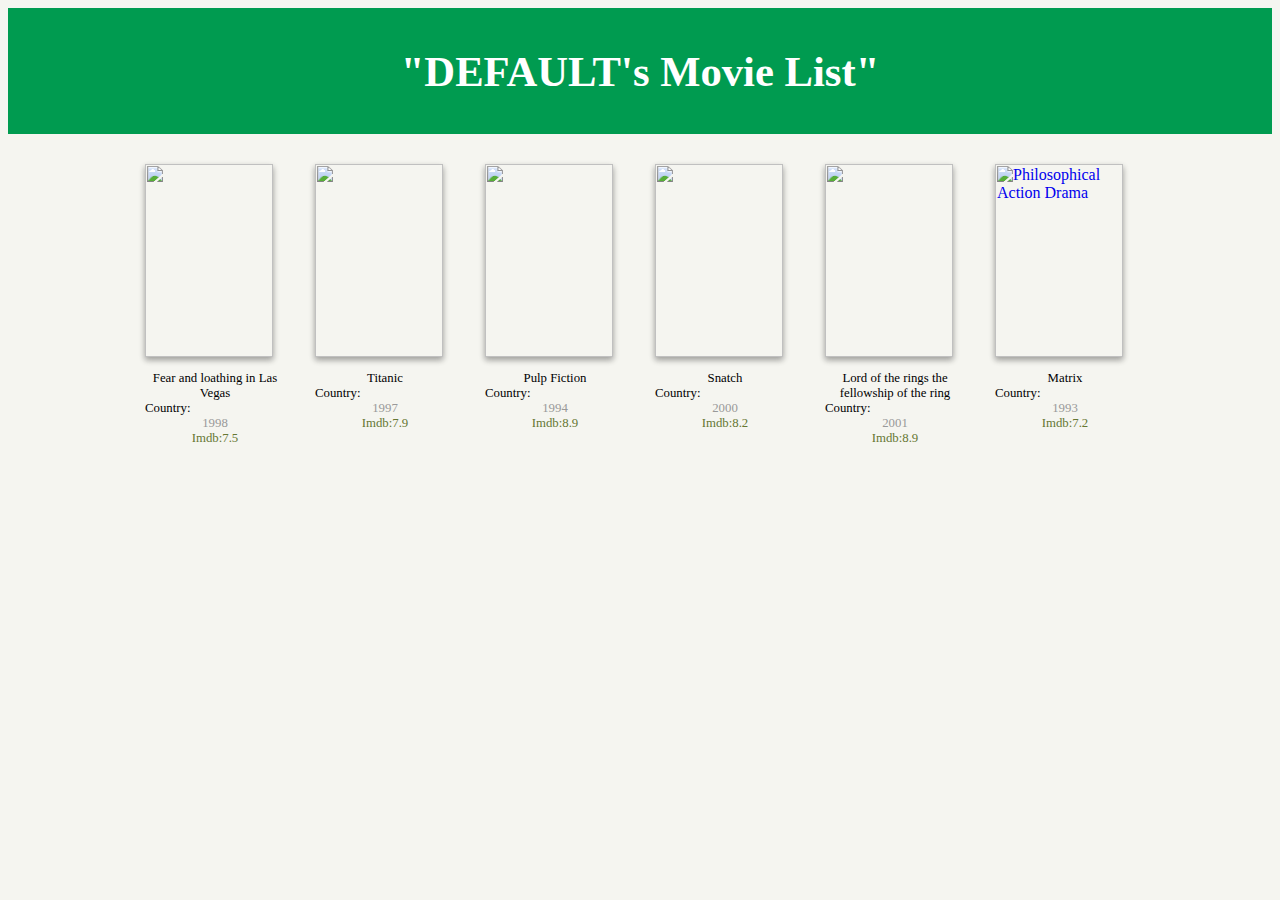
==== commit b16b0be2: "changed functions as requested jus used getter and setter at movie_list instead save movie..." ====
--- a/webFiles/index.html
+++ b/webFiles/index.html
@@ -14,27 +14,27 @@
 
         <li>
             <div class="movie">
-                <a href="https://www.imdb.com/title/tt0955308"><img class="movie-poster" src="https://m.media-amazon.com/images/M/MV5BMTM5NzcwMzEwOF5BMl5BanBnXkFtZTcwNjg5MTgwMw@@._V1_SX300.jpg" title="" /></a>
-            <div class="movie-title">Robin Hood</div>
-<div class="movie-origin">Country:<img class="movie-origin" src="https://github.githubassets.com/images/icons/emoji/unicode/1f1fa-1f1f8.png?v8" title=""/><img class="movie-origin" src="https://github.githubassets.com/images/icons/emoji/unicode/1f1ec-1f1e7.png?v8" title=""/></div>
-            <div class="movie-year">2010</div>
-            <div class="movie-rating">Imdb:6.6</div>
+                <a href="https://www.imdb.com/title/tt0120669"><img class="movie-poster" src="https://m.media-amazon.com/images/M/MV5BNjFkNjdiZjUtNzUzNy00NWM5LWFlNDUtNTRiYmJiZWNiYjkwXkEyXkFqcGc@._V1_SX300.jpg" title="" /></a>
+            <div class="movie-title">Fear and loathing in Las Vegas</div>
+<div class="movie-origin">Country:<img class="movie-origin" src="https://github.githubassets.com/images/icons/emoji/unicode/1f1fa-1f1f8.png?v8" title=""/></div>
+            <div class="movie-year">1998</div>
+            <div class="movie-rating">Imdb:7.5</div>
             </div>
         </li>
 
         <li>
             <div class="movie">
-                <a href="https://www.imdb.com/title/tt0033563"><img class="movie-poster" src="https://m.media-amazon.com/images/M/MV5BNzIzZWZmM2ItNGMzOC00MGFiLTgxODgtNTQ2Mzk3ZWE1MzYxXkEyXkFqcGc@._V1_SX300.jpg" title="" /></a>
-            <div class="movie-title">Dumbo</div>
-<div class="movie-origin">Country:<img class="movie-origin" src="https://github.githubassets.com/images/icons/emoji/unicode/1f1fa-1f1f8.png?v8" title=""/></div>
-            <div class="movie-year">1941</div>
-            <div class="movie-rating">Imdb:7.2</div>
+                <a href="https://www.imdb.com/title/tt0120338"><img class="movie-poster" src="https://m.media-amazon.com/images/M/MV5BYzYyN2FiZmUtYWYzMy00MzViLWJkZTMtOGY1ZjgzNWMwN2YxXkEyXkFqcGc@._V1_SX300.jpg" title="" /></a>
+            <div class="movie-title">Titanic</div>
+<div class="movie-origin">Country:<img class="movie-origin" src="https://github.githubassets.com/images/icons/emoji/unicode/1f1fa-1f1f8.png?v8" title=""/><img class="movie-origin" src="https://github.githubassets.com/images/icons/emoji/unicode/1f1f2-1f1fd.png?v8" title=""/></div>
+            <div class="movie-year">1997</div>
+            <div class="movie-rating">Imdb:7.9</div>
             </div>
         </li>
 
         <li>
             <div class="movie">
-                <a href="https://www.imdb.com/title/tt0110912"><img class="movie-poster" src="https://m.media-amazon.com/images/M/MV5BYTViYTE3ZGQtNDBlMC00ZTAyLTkyODMtZGRiZDg0MjA2YThkXkEyXkFqcGc@._V1_SX300.jpg" title="Classic movie need to watch" /></a>
+                <a href="https://www.imdb.com/title/tt0110912"><img class="movie-poster" src="https://m.media-amazon.com/images/M/MV5BYTViYTE3ZGQtNDBlMC00ZTAyLTkyODMtZGRiZDg0MjA2YThkXkEyXkFqcGc@._V1_SX300.jpg" title="" /></a>
             <div class="movie-title">Pulp Fiction</div>
 <div class="movie-origin">Country:<img class="movie-origin" src="https://github.githubassets.com/images/icons/emoji/unicode/1f1fa-1f1f8.png?v8" title=""/></div>
             <div class="movie-year">1994</div>
@@ -44,11 +44,31 @@
 
         <li>
             <div class="movie">
-                <a href="https://www.imdb.com/title/tt0137523"><img class="movie-poster" src="https://m.media-amazon.com/images/M/MV5BOTgyOGQ1NDItNGU3Ny00MjU3LTg2YWEtNmEyYjBiMjI1Y2M5XkEyXkFqcGc@._V1_SX300.jpg" title="" /></a>
-            <div class="movie-title">Fight Club</div>
-<div class="movie-origin">Country:<img class="movie-origin" src="https://github.githubassets.com/images/icons/emoji/unicode/1f1e9-1f1ea.png?v8" title=""/><img class="movie-origin" src="https://github.githubassets.com/images/icons/emoji/unicode/1f1fa-1f1f8.png?v8" title=""/></div>
-            <div class="movie-year">1999</div>
-            <div class="movie-rating">Imdb:8.8</div>
+                <a href="https://www.imdb.com/title/tt0208092"><img class="movie-poster" src="https://m.media-amazon.com/images/M/MV5BYzk5NjJkMTQtN2IyNC00YWM5LTlhZmMtNGI3MWNhMTU1YTc4XkEyXkFqcGc@._V1_SX300.jpg" title="" /></a>
+            <div class="movie-title">Snatch</div>
+<div class="movie-origin">Country:<img class="movie-origin" src="https://github.githubassets.com/images/icons/emoji/unicode/1f1ec-1f1e7.png?v8" title=""/><img class="movie-origin" src="https://github.githubassets.com/images/icons/emoji/unicode/1f1fa-1f1f8.png?v8" title=""/></div>
+            <div class="movie-year">2000</div>
+            <div class="movie-rating">Imdb:8.2</div>
+            </div>
+        </li>
+
+        <li>
+            <div class="movie">
+                <a href="https://www.imdb.com/title/tt0120737"><img class="movie-poster" src="https://m.media-amazon.com/images/M/MV5BNzIxMDQ2YTctNDY4MC00ZTRhLTk4ODQtMTVlOWY4NTdiYmMwXkEyXkFqcGc@._V1_SX300.jpg" title="" /></a>
+            <div class="movie-title">Lord of the rings the fellowship of the ring</div>
+<div class="movie-origin">Country:<img class="movie-origin" src="https://github.githubassets.com/images/icons/emoji/unicode/1f1fa-1f1f8.png?v8" title=""/><img class="movie-origin" src="https://github.githubassets.com/images/icons/emoji/unicode/1f1ec-1f1e7.png?v8" title=""/></div>
+            <div class="movie-year">2001</div>
+            <div class="movie-rating">Imdb:8.9</div>
+            </div>
+        </li>
+
+        <li>
+            <div class="movie">
+                <a href="https://www.imdb.com/title/tt0106062"><img class="movie-poster" src="https://m.media-amazon.com/images/M/MV5BM2JiZjU1NmQtNjg1Ni00NjA3LTk2MjMtNjYxMTgxODY0NjRhXkEyXkFqcGc@._V1_SX300.jpg" title="Philosophical Action Drama" /></a>
+            <div class="movie-title">Matrix</div>
+<div class="movie-origin">Country:<img class="movie-origin" src="https://github.githubassets.com/images/icons/emoji/unicode/1f1e8-1f1e6.png?v8" title=""/></div>
+            <div class="movie-year">1993</div>
+            <div class="movie-rating">Imdb:7.2</div>
             </div>
         </li>
 
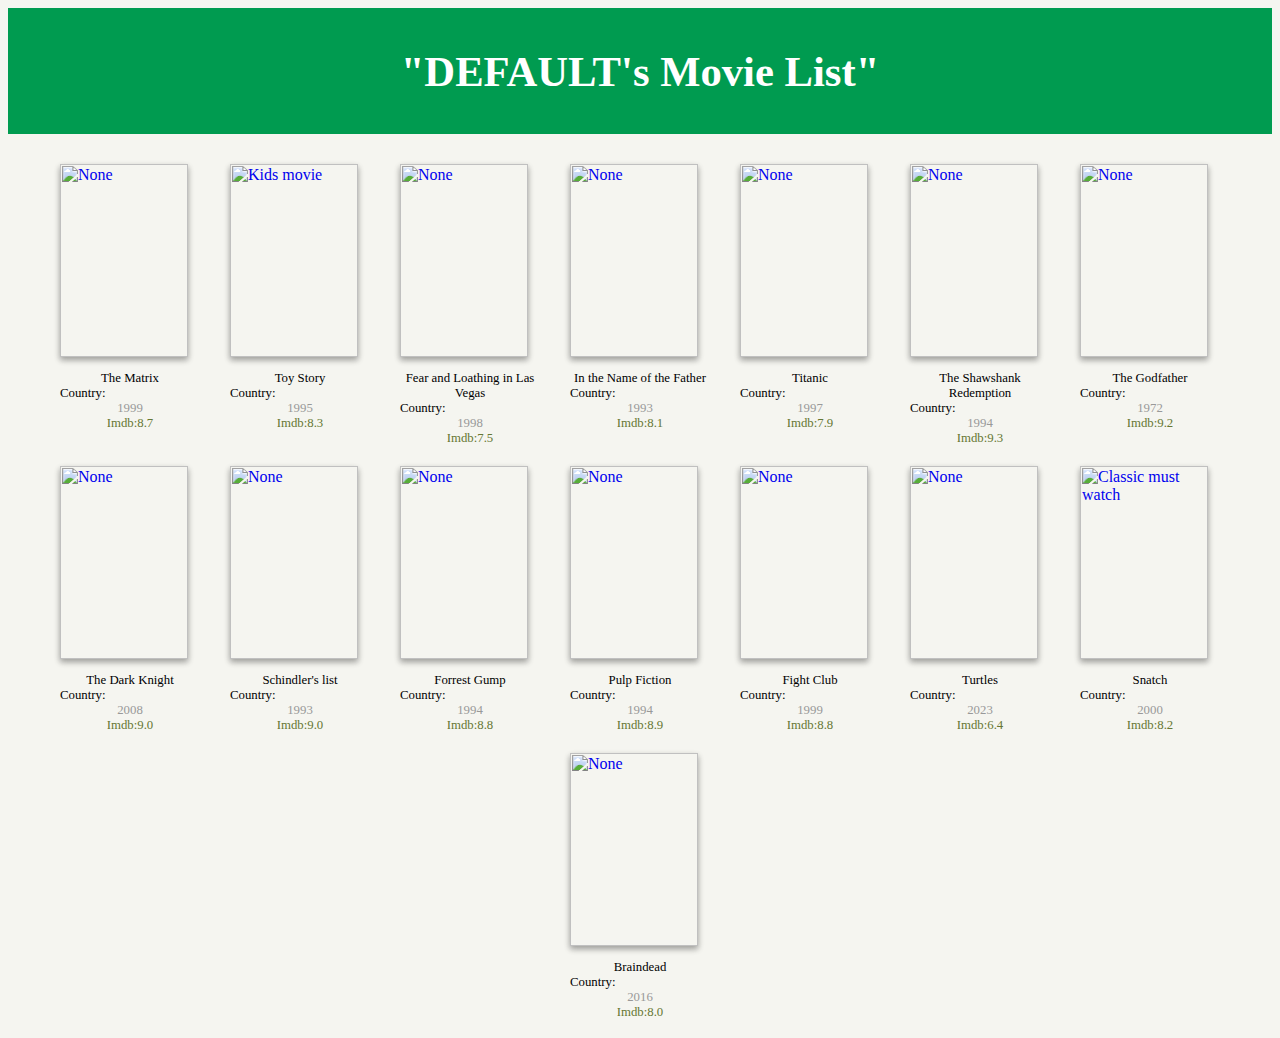
==== commit 5dd3c174: "added timeout to request and checked PEP8 standard" ====
--- a/webFiles/index.html
+++ b/webFiles/index.html
@@ -14,8 +14,28 @@
 
         <li>
             <div class="movie">
-                <a href="https://www.imdb.com/title/tt0120669"><img class="movie-poster" src="https://m.media-amazon.com/images/M/MV5BNjFkNjdiZjUtNzUzNy00NWM5LWFlNDUtNTRiYmJiZWNiYjkwXkEyXkFqcGc@._V1_SX300.jpg" title="" /></a>
-            <div class="movie-title">Fear and loathing in Las Vegas</div>
+                <a href="https://www.imdb.com/title/tt0133093"><img class="movie-poster" src="https://m.media-amazon.com/images/M/MV5BN2NmN2VhMTQtMDNiOS00NDlhLTliMjgtODE2ZTY0ODQyNDRhXkEyXkFqcGc@._V1_SX300.jpg" title="None" /></a>
+            <div class="movie-title">The Matrix</div>
+<div class="movie-origin">Country:<img class="movie-origin" src="https://github.githubassets.com/images/icons/emoji/unicode/1f1fa-1f1f8.png?v8" title=""/><img class="movie-origin" src="https://github.githubassets.com/images/icons/emoji/unicode/1f1e6-1f1fa.png?v8" title=""/></div>
+            <div class="movie-year">1999</div>
+            <div class="movie-rating">Imdb:8.7</div>
+            </div>
+        </li>
+
+        <li>
+            <div class="movie">
+                <a href="https://www.imdb.com/title/tt0114709"><img class="movie-poster" src="https://m.media-amazon.com/images/M/MV5BZTA3OWVjOWItNjE1NS00NzZiLWE1MjgtZDZhMWI1ZTlkNzYwXkEyXkFqcGc@._V1_SX300.jpg" title="Kids movie" /></a>
+            <div class="movie-title">Toy Story</div>
+<div class="movie-origin">Country:<img class="movie-origin" src="https://github.githubassets.com/images/icons/emoji/unicode/1f1fa-1f1f8.png?v8" title=""/></div>
+            <div class="movie-year">1995</div>
+            <div class="movie-rating">Imdb:8.3</div>
+            </div>
+        </li>
+
+        <li>
+            <div class="movie">
+                <a href="https://www.imdb.com/title/tt0120669"><img class="movie-poster" src="https://m.media-amazon.com/images/M/MV5BNjFkNjdiZjUtNzUzNy00NWM5LWFlNDUtNTRiYmJiZWNiYjkwXkEyXkFqcGc@._V1_SX300.jpg" title="None" /></a>
+            <div class="movie-title">Fear and Loathing in Las Vegas</div>
 <div class="movie-origin">Country:<img class="movie-origin" src="https://github.githubassets.com/images/icons/emoji/unicode/1f1fa-1f1f8.png?v8" title=""/></div>
             <div class="movie-year">1998</div>
             <div class="movie-rating">Imdb:7.5</div>
@@ -24,7 +44,17 @@
 
         <li>
             <div class="movie">
-                <a href="https://www.imdb.com/title/tt0120338"><img class="movie-poster" src="https://m.media-amazon.com/images/M/MV5BYzYyN2FiZmUtYWYzMy00MzViLWJkZTMtOGY1ZjgzNWMwN2YxXkEyXkFqcGc@._V1_SX300.jpg" title="" /></a>
+                <a href="https://www.imdb.com/title/tt0107207"><img class="movie-poster" src="https://m.media-amazon.com/images/M/MV5BMGZiZDVjNzYtZWM4ZC00MzVkLThhNDEtMDJlOTBhYzVjMmNhXkEyXkFqcGc@._V1_SX300.jpg" title="None" /></a>
+            <div class="movie-title">In the Name of the Father</div>
+<div class="movie-origin">Country:<img class="movie-origin" src="https://github.githubassets.com/images/icons/emoji/unicode/1f1ee-1f1ea.png?v8" title=""/><img class="movie-origin" src="https://github.githubassets.com/images/icons/emoji/unicode/1f1ec-1f1e7.png?v8" title=""/><img class="movie-origin" src="https://github.githubassets.com/images/icons/emoji/unicode/1f1fa-1f1f8.png?v8" title=""/></div>
+            <div class="movie-year">1993</div>
+            <div class="movie-rating">Imdb:8.1</div>
+            </div>
+        </li>
+
+        <li>
+            <div class="movie">
+                <a href="https://www.imdb.com/title/tt0120338"><img class="movie-poster" src="https://m.media-amazon.com/images/M/MV5BYzYyN2FiZmUtYWYzMy00MzViLWJkZTMtOGY1ZjgzNWMwN2YxXkEyXkFqcGc@._V1_SX300.jpg" title="None" /></a>
             <div class="movie-title">Titanic</div>
 <div class="movie-origin">Country:<img class="movie-origin" src="https://github.githubassets.com/images/icons/emoji/unicode/1f1fa-1f1f8.png?v8" title=""/><img class="movie-origin" src="https://github.githubassets.com/images/icons/emoji/unicode/1f1f2-1f1fd.png?v8" title=""/></div>
             <div class="movie-year">1997</div>
@@ -34,7 +64,57 @@
 
         <li>
             <div class="movie">
-                <a href="https://www.imdb.com/title/tt0110912"><img class="movie-poster" src="https://m.media-amazon.com/images/M/MV5BYTViYTE3ZGQtNDBlMC00ZTAyLTkyODMtZGRiZDg0MjA2YThkXkEyXkFqcGc@._V1_SX300.jpg" title="" /></a>
+                <a href="https://www.imdb.com/title/tt0111161"><img class="movie-poster" src="https://m.media-amazon.com/images/M/MV5BMDAyY2FhYjctNDc5OS00MDNlLThiMGUtY2UxYWVkNGY2ZjljXkEyXkFqcGc@._V1_SX300.jpg" title="None" /></a>
+            <div class="movie-title">The Shawshank Redemption</div>
+<div class="movie-origin">Country:<img class="movie-origin" src="https://github.githubassets.com/images/icons/emoji/unicode/1f1fa-1f1f8.png?v8" title=""/></div>
+            <div class="movie-year">1994</div>
+            <div class="movie-rating">Imdb:9.3</div>
+            </div>
+        </li>
+
+        <li>
+            <div class="movie">
+                <a href="https://www.imdb.com/title/tt0068646"><img class="movie-poster" src="https://m.media-amazon.com/images/M/MV5BNGEwYjgwOGQtYjg5ZS00Njc1LTk2ZGEtM2QwZWQ2NjdhZTE5XkEyXkFqcGc@._V1_SX300.jpg" title="None" /></a>
+            <div class="movie-title">The Godfather</div>
+<div class="movie-origin">Country:<img class="movie-origin" src="https://github.githubassets.com/images/icons/emoji/unicode/1f1fa-1f1f8.png?v8" title=""/></div>
+            <div class="movie-year">1972</div>
+            <div class="movie-rating">Imdb:9.2</div>
+            </div>
+        </li>
+
+        <li>
+            <div class="movie">
+                <a href="https://www.imdb.com/title/tt0468569"><img class="movie-poster" src="https://m.media-amazon.com/images/M/MV5BMTMxNTMwODM0NF5BMl5BanBnXkFtZTcwODAyMTk2Mw@@._V1_SX300.jpg" title="None" /></a>
+            <div class="movie-title">The Dark Knight</div>
+<div class="movie-origin">Country:<img class="movie-origin" src="https://github.githubassets.com/images/icons/emoji/unicode/1f1fa-1f1f8.png?v8" title=""/><img class="movie-origin" src="https://github.githubassets.com/images/icons/emoji/unicode/1f1ec-1f1e7.png?v8" title=""/></div>
+            <div class="movie-year">2008</div>
+            <div class="movie-rating">Imdb:9.0</div>
+            </div>
+        </li>
+
+        <li>
+            <div class="movie">
+                <a href="https://www.imdb.com/title/tt0108052"><img class="movie-poster" src="https://m.media-amazon.com/images/M/MV5BNjM1ZDQxYWUtMzQyZS00MTE1LWJmZGYtNGUyNTdlYjM3ZmVmXkEyXkFqcGc@._V1_SX300.jpg" title="None" /></a>
+            <div class="movie-title">Schindler's list</div>
+<div class="movie-origin">Country:<img class="movie-origin" src="https://github.githubassets.com/images/icons/emoji/unicode/1f1fa-1f1f8.png?v8" title=""/></div>
+            <div class="movie-year">1993</div>
+            <div class="movie-rating">Imdb:9.0</div>
+            </div>
+        </li>
+
+        <li>
+            <div class="movie">
+                <a href="https://www.imdb.com/title/tt0109830"><img class="movie-poster" src="https://m.media-amazon.com/images/M/MV5BNDYwNzVjMTItZmU5YS00YjQ5LTljYjgtMjY2NDVmYWMyNWFmXkEyXkFqcGc@._V1_SX300.jpg" title="None" /></a>
+            <div class="movie-title">Forrest Gump</div>
+<div class="movie-origin">Country:<img class="movie-origin" src="https://github.githubassets.com/images/icons/emoji/unicode/1f1fa-1f1f8.png?v8" title=""/></div>
+            <div class="movie-year">1994</div>
+            <div class="movie-rating">Imdb:8.8</div>
+            </div>
+        </li>
+
+        <li>
+            <div class="movie">
+                <a href="https://www.imdb.com/title/tt0110912"><img class="movie-poster" src="https://m.media-amazon.com/images/M/MV5BYTViYTE3ZGQtNDBlMC00ZTAyLTkyODMtZGRiZDg0MjA2YThkXkEyXkFqcGc@._V1_SX300.jpg" title="None" /></a>
             <div class="movie-title">Pulp Fiction</div>
 <div class="movie-origin">Country:<img class="movie-origin" src="https://github.githubassets.com/images/icons/emoji/unicode/1f1fa-1f1f8.png?v8" title=""/></div>
             <div class="movie-year">1994</div>
@@ -44,9 +124,29 @@
 
         <li>
             <div class="movie">
-                <a href="https://www.imdb.com/title/tt0208092"><img class="movie-poster" src="https://m.media-amazon.com/images/M/MV5BYzk5NjJkMTQtN2IyNC00YWM5LTlhZmMtNGI3MWNhMTU1YTc4XkEyXkFqcGc@._V1_SX300.jpg" title="" /></a>
+                <a href="https://www.imdb.com/title/tt0137523"><img class="movie-poster" src="https://m.media-amazon.com/images/M/MV5BOTgyOGQ1NDItNGU3Ny00MjU3LTg2YWEtNmEyYjBiMjI1Y2M5XkEyXkFqcGc@._V1_SX300.jpg" title="None" /></a>
+            <div class="movie-title">Fight Club</div>
+<div class="movie-origin">Country:<img class="movie-origin" src="https://github.githubassets.com/images/icons/emoji/unicode/1f1e9-1f1ea.png?v8" title=""/><img class="movie-origin" src="https://github.githubassets.com/images/icons/emoji/unicode/1f1fa-1f1f8.png?v8" title=""/></div>
+            <div class="movie-year">1999</div>
+            <div class="movie-rating">Imdb:8.8</div>
+            </div>
+        </li>
+
+        <li>
+            <div class="movie">
+                <a href="https://www.imdb.com/title/tt23183578"><img class="movie-poster" src="https://m.media-amazon.com/images/M/MV5BMmJiZGUxOGItOWQxZS00YjlmLThmMDAtNWRiYmU4ZDQ4NmMxXkEyXkFqcGc@._V1_SX300.jpg" title="None" /></a>
+            <div class="movie-title">Turtles</div>
+<div class="movie-origin">Country:</div>
+            <div class="movie-year">2023</div>
+            <div class="movie-rating">Imdb:6.4</div>
+            </div>
+        </li>
+
+        <li>
+            <div class="movie">
+                <a href="https://www.imdb.com/title/tt0208092"><img class="movie-poster" src="https://m.media-amazon.com/images/M/MV5BYzk5NjJkMTQtN2IyNC00YWM5LTlhZmMtNGI3MWNhMTU1YTc4XkEyXkFqcGc@._V1_SX300.jpg" title="Classic must watch" /></a>
             <div class="movie-title">Snatch</div>
-<div class="movie-origin">Country:<img class="movie-origin" src="https://github.githubassets.com/images/icons/emoji/unicode/1f1ec-1f1e7.png?v8" title=""/><img class="movie-origin" src="https://github.githubassets.com/images/icons/emoji/unicode/1f1fa-1f1f8.png?v8" title=""/></div>
+<div class="movie-origin">Country:</div>
             <div class="movie-year">2000</div>
             <div class="movie-rating">Imdb:8.2</div>
             </div>
@@ -54,21 +154,11 @@
 
         <li>
             <div class="movie">
-                <a href="https://www.imdb.com/title/tt0120737"><img class="movie-poster" src="https://m.media-amazon.com/images/M/MV5BNzIxMDQ2YTctNDY4MC00ZTRhLTk4ODQtMTVlOWY4NTdiYmMwXkEyXkFqcGc@._V1_SX300.jpg" title="" /></a>
-            <div class="movie-title">Lord of the rings the fellowship of the ring</div>
-<div class="movie-origin">Country:<img class="movie-origin" src="https://github.githubassets.com/images/icons/emoji/unicode/1f1fa-1f1f8.png?v8" title=""/><img class="movie-origin" src="https://github.githubassets.com/images/icons/emoji/unicode/1f1ec-1f1e7.png?v8" title=""/></div>
-            <div class="movie-year">2001</div>
-            <div class="movie-rating">Imdb:8.9</div>
-            </div>
-        </li>
-
-        <li>
-            <div class="movie">
-                <a href="https://www.imdb.com/title/tt0106062"><img class="movie-poster" src="https://m.media-amazon.com/images/M/MV5BM2JiZjU1NmQtNjg1Ni00NjA3LTk2MjMtNjYxMTgxODY0NjRhXkEyXkFqcGc@._V1_SX300.jpg" title="Philosophical Action Drama" /></a>
-            <div class="movie-title">Matrix</div>
-<div class="movie-origin">Country:<img class="movie-origin" src="https://github.githubassets.com/images/icons/emoji/unicode/1f1e8-1f1e6.png?v8" title=""/></div>
-            <div class="movie-year">1993</div>
-            <div class="movie-rating">Imdb:7.2</div>
+                <a href="https://www.imdb.com/title/tt4877736"><img class="movie-poster" src="https://m.media-amazon.com/images/M/MV5BMTg4MzgzOTAyNl5BMl5BanBnXkFtZTgwNzYxNjg0ODE@._V1_SX300.jpg" title="None" /></a>
+            <div class="movie-title">Braindead</div>
+<div class="movie-origin">Country:</div>
+            <div class="movie-year">2016</div>
+            <div class="movie-rating">Imdb:8.0</div>
             </div>
         </li>
 
